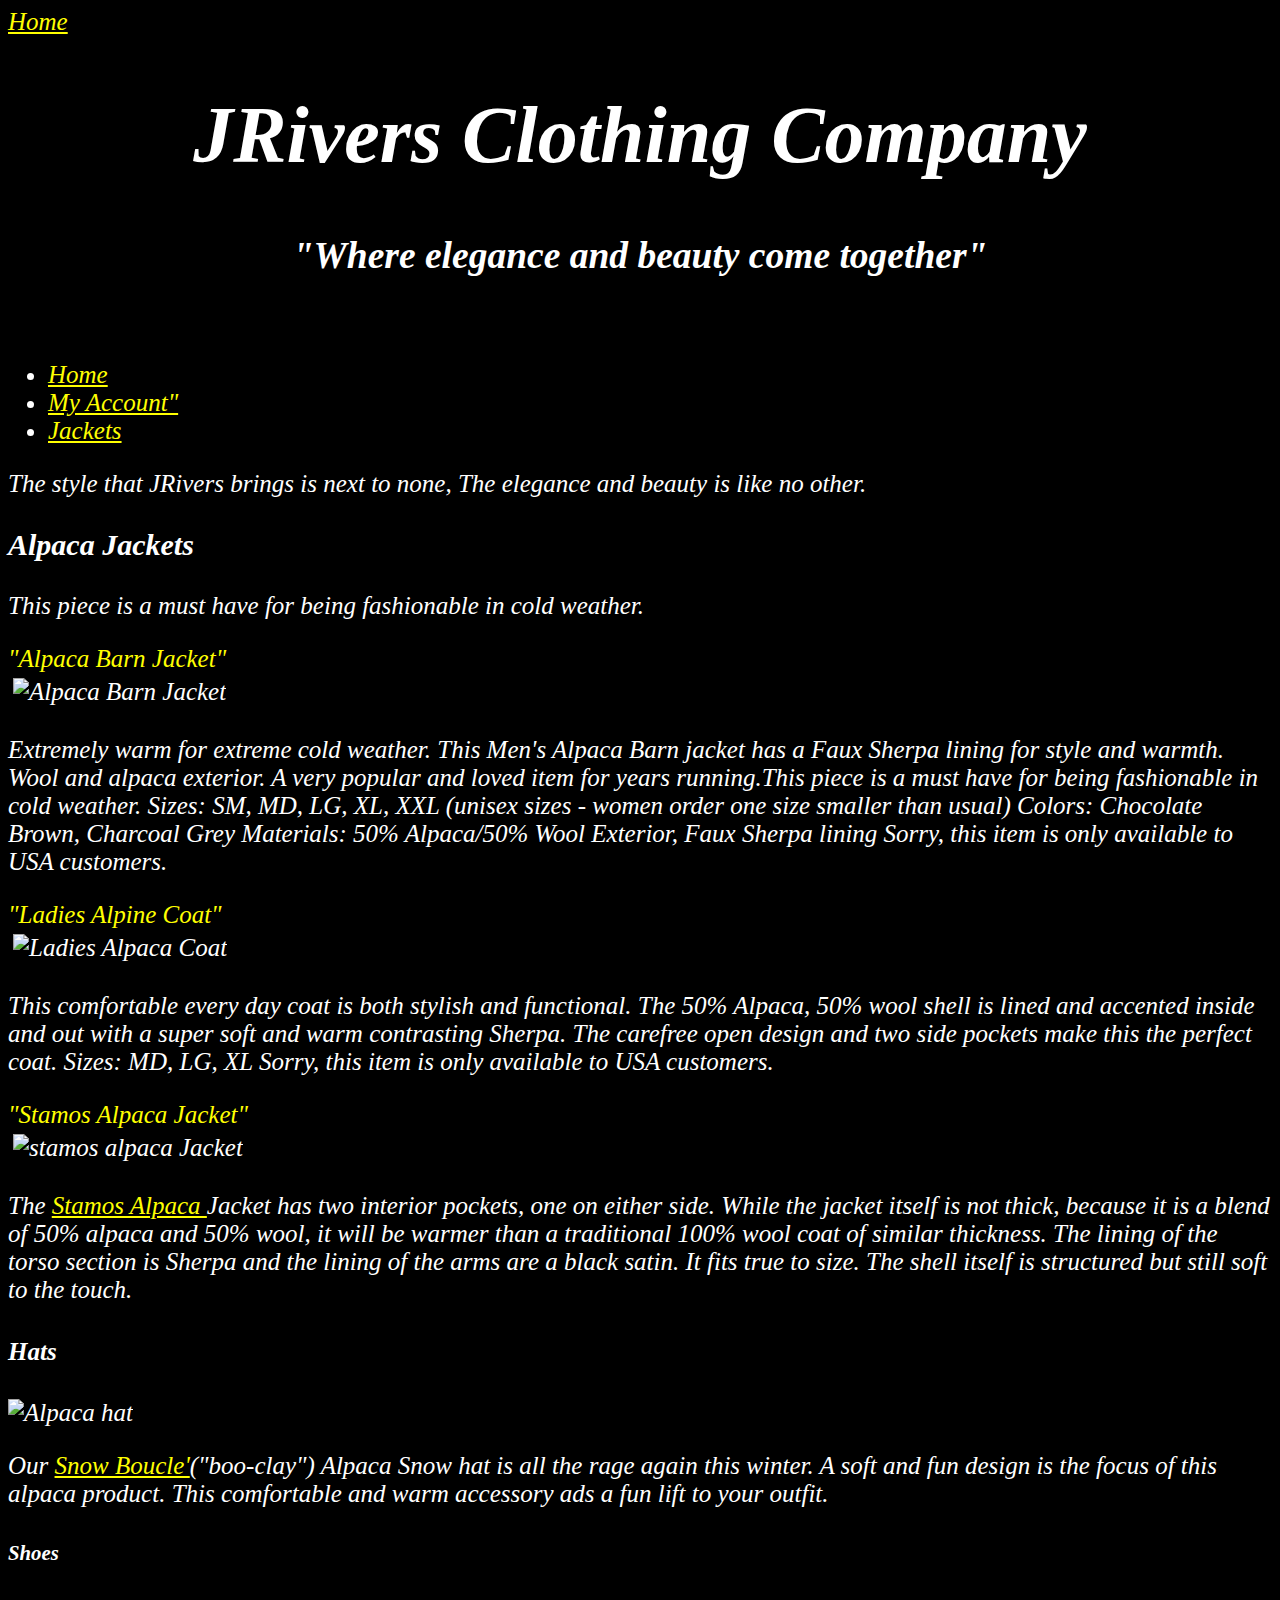
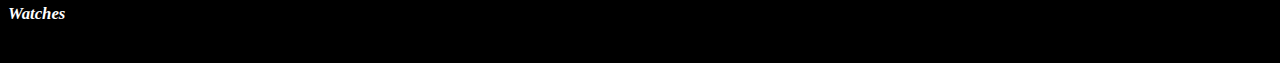
==== index.html @ f50ef912 "Add files via upload" ====
<!DOCTYPE html>
<html>
	<head>
		<title>JRivers Clothing Company</title>
		<link rel="stylesheet" type="text/css" href="style.css">
		
	</head> 
	<body>
		<style>
		
			body {
				background: black;
				background-image: url("images/background_texture02.jpg");
				color: white;
				font-size: 25px;
				font-style: italic;
			}

			h1 {
				text-align: center;
				font-style: italic; 
				font-family: fantasy;
				font-size: 80px;
			}

			h2 {
				text-align: center;
				font-style: italic;
			}

			a {
				color: yellow;
			}


			h3 {
				font-size: 30px;
				font-style: italic;
			}

			.column1 {
  				float: none;
  				width: 33.33%;
 				padding: 5px;
			}

			.column2 {
  				float: none;
  				width: 33.33%;
 				padding: 5px;
			}

			.column3 {
  				float: inherit;
  				width: 33.33%;
 				padding: 5px;
			}

		</style>
		<li>
            <a href="file:///home/jose/Desktop/JRivers_Clothing_Co./index.html" title="Home">Home</a>

                </li>
		<h1>JRivers Clothing Company</h1>

		<h2>"Where elegance and beauty come together"</h2>

		<br>
		
			<ul>

               <li><a href="file:///home/jose/Desktop/JRivers_Clothing_Co./index.html" title="Home">Home</a></li>
         	   <li><a href="/account" title="My Account ">My Account"</a></li>
        	   <li><a href="https://purelyalpaca.com/collections/alpaca-jackets-and-alpaca-coats" title="Jackets">Jackets</a></li>
                
             </ul>
              

		<p>The style that JRivers brings is next to none, The elegance and beauty is like no other.</p>


		<h3>Alpaca Jackets</h3>
			
		<p>
			<span>This piece is a must have for being fashionable in cold weather.</span>
		</p>

		<a>"Alpaca Barn Jacket"</a>
		<div class="row">
  		<div class="column1">
   			<img src="images/alpaca-barn-jacket-dropship-pl-669288_large.jpeg" alt="Alpaca Barn Jacket" style="width:500px;height:600px">
 		</div>
 		<p>Extremely warm for extreme cold weather. This Men's Alpaca Barn jacket has a Faux Sherpa lining for style and warmth. Wool and alpaca exterior. A very popular and loved item for years running.This piece is a must have for being fashionable in cold weather. Sizes: SM, MD, LG, XL, XXL (unisex sizes - women order one size smaller than usual) Colors: Chocolate Brown, Charcoal Grey Materials: 50% Alpaca/50% Wool Exterior, Faux Sherpa lining Sorry, this item is only available to USA customers.
 		</p>

 		<a>"Ladies Alpine Coat"</a>
  		<div class="column2">
    		<img src="images/alpine-ladies-alpaca-coat-dropship-pl-873546_large.jpg" alt="Ladies Alpaca Coat" style="width:500px;height:600px">
  		</div>
  		<p>This comfortable every day coat is both stylish and functional.  The 50% Alpaca, 50% wool shell is lined and accented inside and out with a super soft and warm contrasting Sherpa. The carefree open design and two side pockets make this the perfect coat. Sizes: MD, LG, XL Sorry, this item is only available to USA customers.
  		</p>

  		<a>"Stamos Alpaca Jacket"</a>
  		<div class="column3">
    		<img src="images/stamos-alpaca-jacket.jpg" alt="stamos alpaca Jacket" style="width:500px;height:500px">
  		</div>
		<p>	The <a href="https://purelyalpaca.com/collections/alpaca-jackets-and-alpaca-coats/products/stamos-alpaca-jacket?variant=30713785155715">Stamos Alpaca </a>Jacket has two interior pockets, one on either side. While the jacket itself is not thick, because it is a blend of 50% alpaca and 50% wool, it will be warmer than a traditional 100% wool coat of similar thickness. The lining of the torso section is Sherpa and the lining of the arms are a black satin. It fits true to size. The shell itself is structured but still soft to the touch.
		</p>
				
		<h4>Hats</h4>
			<img src="images/snow-boucle-alpaca-hat-hat-pl-565993_large.jpg" alt="Alpaca hat">
		<p>Our <a href="https://purelyalpaca.com/products/snow-boucle-alpaca-hat?_pos=7&_sid=d889956ad&_ss=r&variant=790558087">Snow Boucle'</a>("boo-clay") Alpaca Snow hat is all the rage again this winter. A soft and fun design is the focus of this alpaca product. This comfortable and warm accessory ads a fun lift to your outfit.</p>

		<h5>Shoes</h5>
		<h6>Watches</h6>
	</body>
</html>
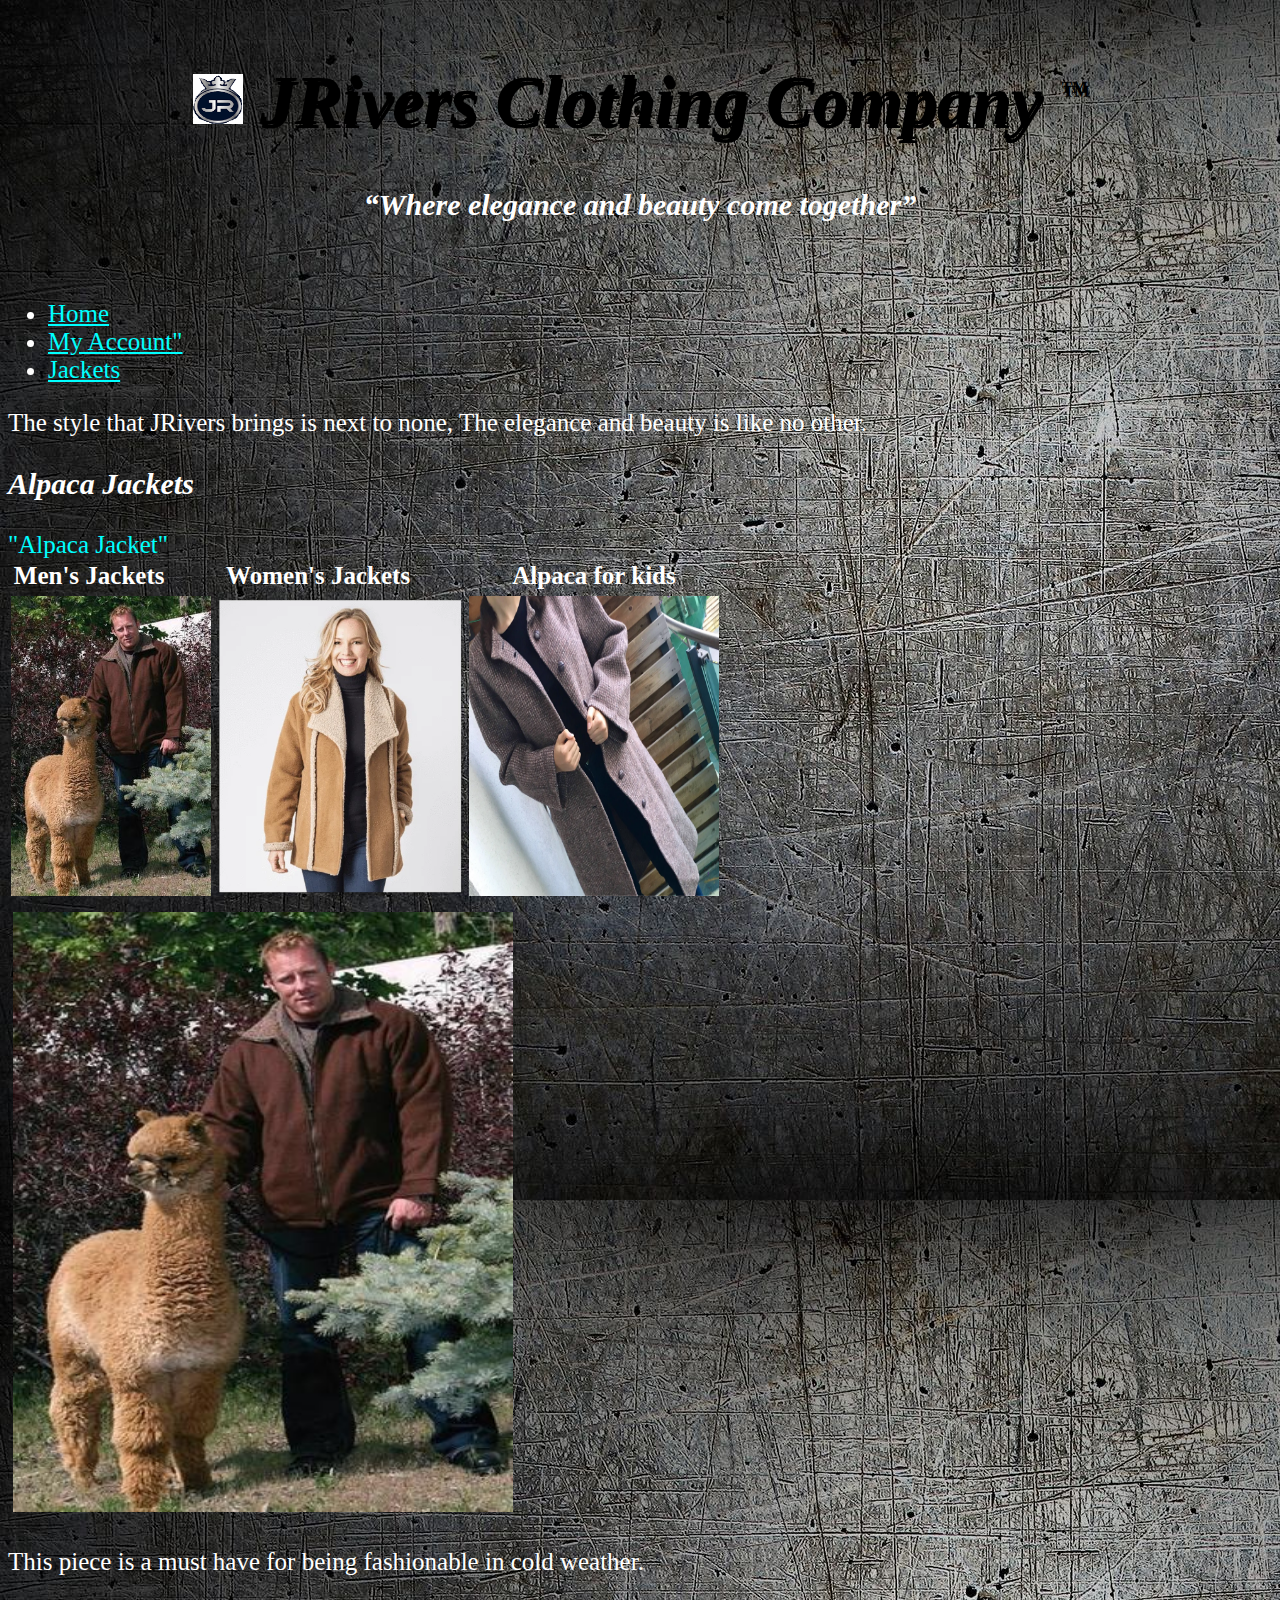
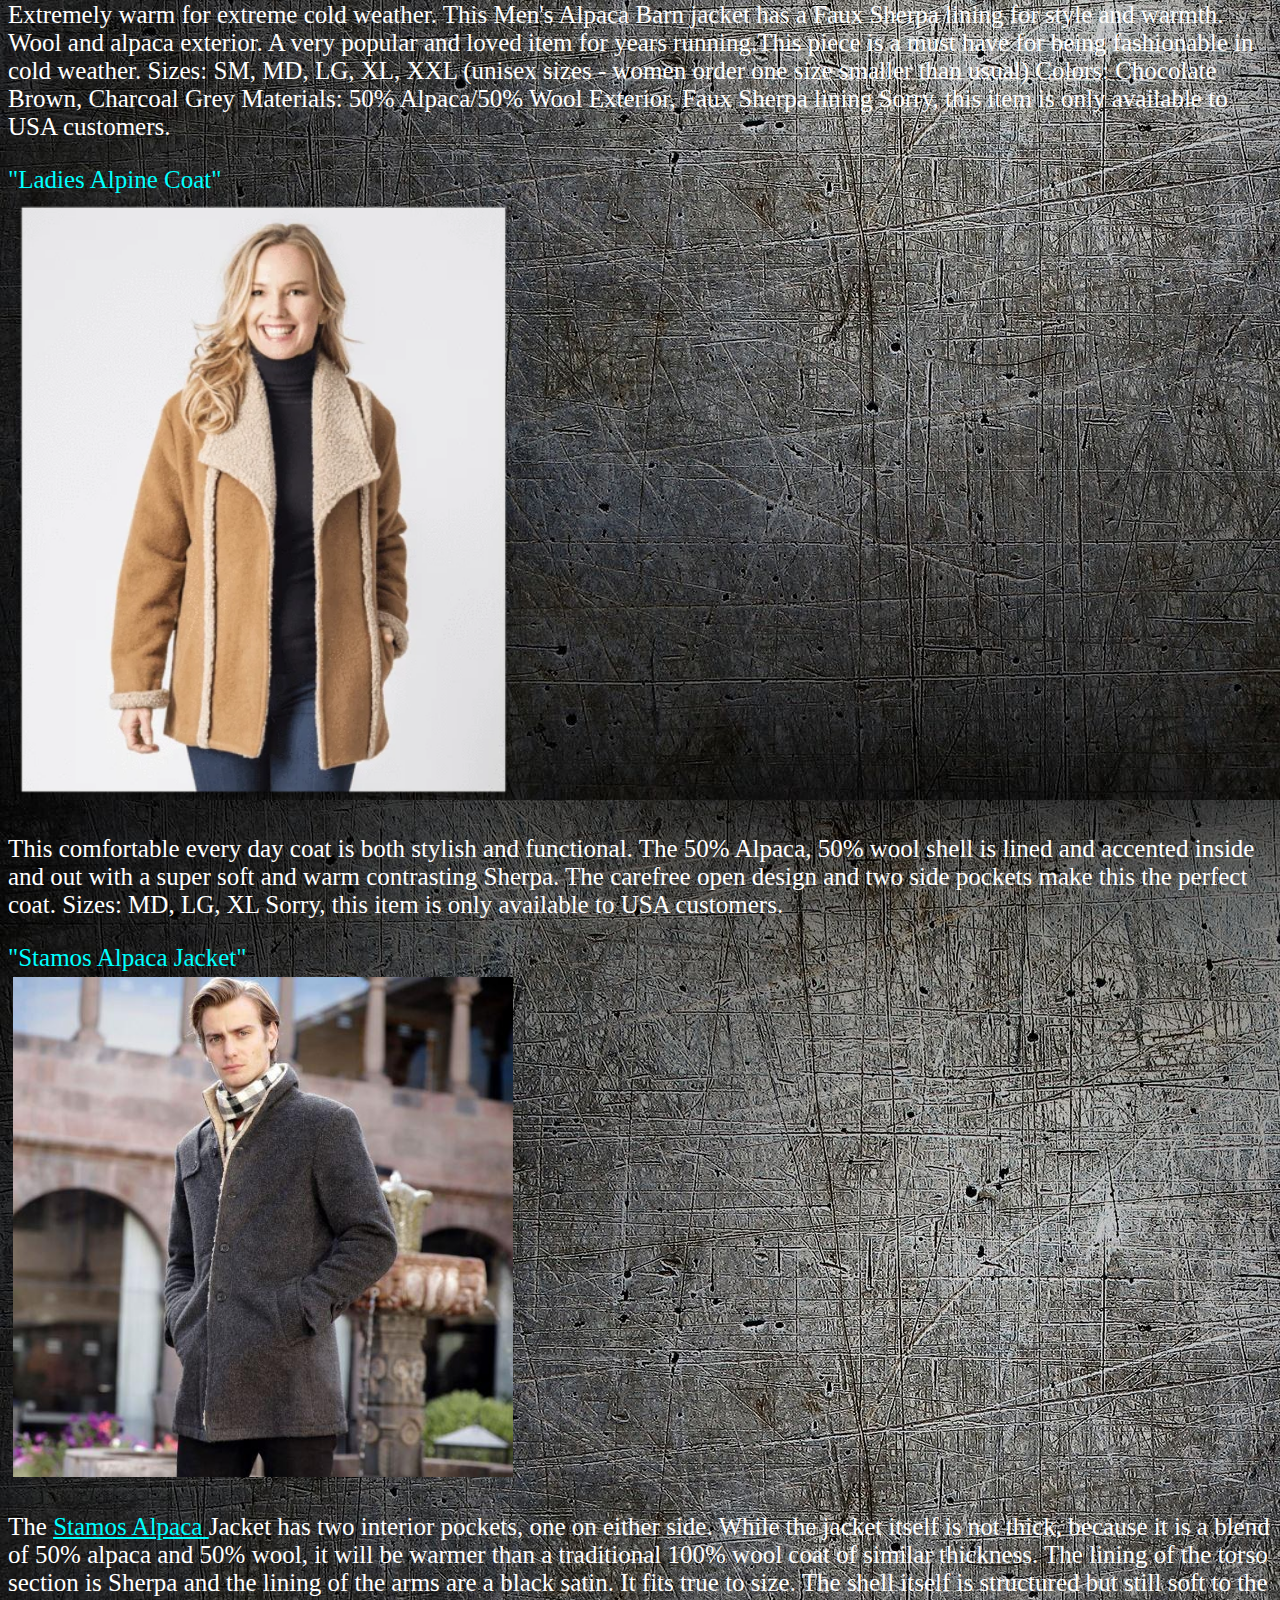
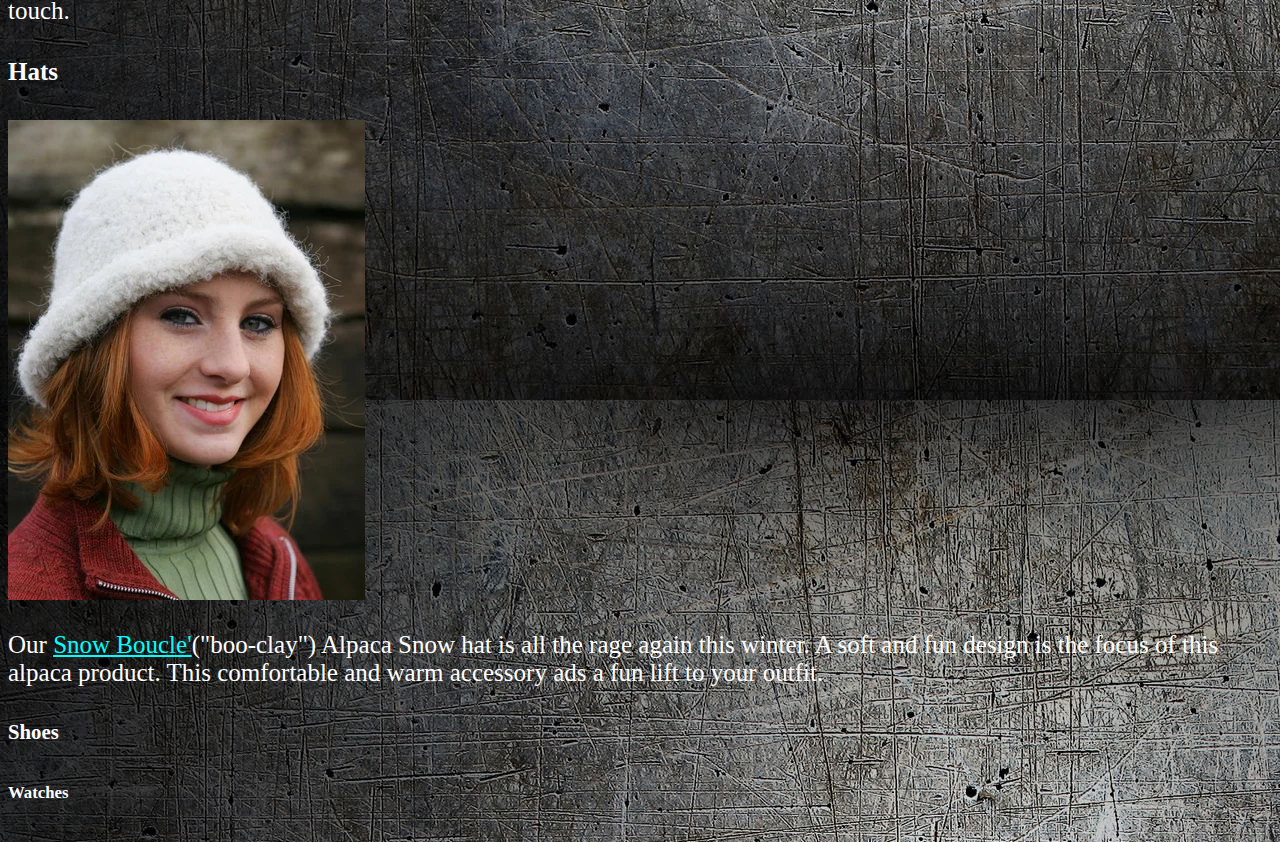
==== commit adc06d6c: "adding all files" ====
--- a/index.html
+++ b/index.html
@@ -2,34 +2,33 @@
 <html>
 	<head>
 		<title>JRivers Clothing Company</title>
-		<link rel="stylesheet" type="text/css" href="style.css">
-		
 	</head> 
 	<body>
 		<style>
 		
-			body {
-				background: black;
-				background-image: url("images/background_texture02.jpg");
-				color: white;
+		body {
+				color: #FFFFFF;
+				background-image: url("images/background_texture02.jpg"); 
 				font-size: 25px;
-				font-style: italic;
 			}
 
 			h1 {
 				text-align: center;
+				text-shadow: 2px 4px;
 				font-style: italic; 
-				font-family: fantasy;
-				font-size: 80px;
+				font-family: 'Aguafina Script';
+				font-size: 70px;
+				color: black;
 			}
 
 			h2 {
 				text-align: center;
 				font-style: italic;
-			}
+				font-size: 30px;
+				}
 
 			a {
-				color: yellow;
+				color: #00ffff;
 			}
 
 
@@ -56,48 +55,64 @@
  				padding: 5px;
 			}
 
-		</style>
-		<li>
-            <a href="file:///home/jose/Desktop/JRivers_Clothing_Co./index.html" title="Home">Home</a>
+			div.a {
+				text-indent: 50px;
+			}
 
-                </li>
-		<h1>JRivers Clothing Company</h1>
-
-		<h2>"Where elegance and beauty come together"</h2>
+	    </style>
+			<h1><img src="images/logo1.png" style="width:50px;height:50px"> JRivers Clothing Company <sup><small><small><small><small>&#8482;</small></small></small></small></sup></h1>
+		<h2><q>Where elegance and beauty come together</q></h2>
 
 		<br>
-		
+		<p>
 			<ul>
 
                <li><a href="file:///home/jose/Desktop/JRivers_Clothing_Co./index.html" title="Home">Home</a></li>
          	   <li><a href="/account" title="My Account ">My Account"</a></li>
         	   <li><a href="https://purelyalpaca.com/collections/alpaca-jackets-and-alpaca-coats" title="Jackets">Jackets</a></li>
                 
-             </ul>
-              
-
+            </ul>
+        </p>
 		<p>The style that JRivers brings is next to none, The elegance and beauty is like no other.</p>
 
 
 		<h3>Alpaca Jackets</h3>
 			
-		<p>
-			<span>This piece is a must have for being fashionable in cold weather.</span>
-		</p>
+		<a>"Alpaca Jacket"</a>
+		<table>
+			<tr>
 
-		<a>"Alpaca Barn Jacket"</a>
+				<th> Men's Jackets &nbsp&nbsp&nbsp&nbsp&nbsp&nbsp</th>
+				<th> Women's Jackets &nbsp&nbsp&nbsp&nbsp&nbsp&nbsp</th>
+				<th> Alpaca for kids </th>
+
+			<tr>
+			<tr>
+
+				<td><img src="images/alpaca-barn-jacket-dropship-pl-669288_large.jpeg" style="width:200px;height:300px"></td>
+				<td><img src="images/alpine-ladies-alpaca-coat-dropship-pl-873546_large.jpg" style="width:250px;height:300px"></td>
+				<td><img src="images/kids_alpaca_jacket.jpg" style="width:250px;height:300px"></td>
+
+			<tr>
+		</table>
+
 		<div class="row">
   		<div class="column1">
    			<img src="images/alpaca-barn-jacket-dropship-pl-669288_large.jpeg" alt="Alpaca Barn Jacket" style="width:500px;height:600px">
  		</div>
- 		<p>Extremely warm for extreme cold weather. This Men's Alpaca Barn jacket has a Faux Sherpa lining for style and warmth. Wool and alpaca exterior. A very popular and loved item for years running.This piece is a must have for being fashionable in cold weather. Sizes: SM, MD, LG, XL, XXL (unisex sizes - women order one size smaller than usual) Colors: Chocolate Brown, Charcoal Grey Materials: 50% Alpaca/50% Wool Exterior, Faux Sherpa lining Sorry, this item is only available to USA customers.
+ 		<p>
+			<span>This piece is a must have for being fashionable in cold weather.</span>
+		</p>
+ 		<p>
+ 			Extremely warm for extreme cold weather. This Men's Alpaca Barn jacket has a Faux Sherpa lining for style and warmth. Wool and alpaca exterior. A very popular and loved item for years running.This piece is a must have for being fashionable in cold weather. Sizes: SM, MD, LG, XL, XXL (unisex sizes - women order one size smaller than usual) Colors: Chocolate Brown, Charcoal Grey Materials: 50% Alpaca/50% Wool Exterior, Faux Sherpa lining Sorry, this item is only available to USA customers.
  		</p>
 
  		<a>"Ladies Alpine Coat"</a>
   		<div class="column2">
     		<img src="images/alpine-ladies-alpaca-coat-dropship-pl-873546_large.jpg" alt="Ladies Alpaca Coat" style="width:500px;height:600px">
   		</div>
-  		<p>This comfortable every day coat is both stylish and functional.  The 50% Alpaca, 50% wool shell is lined and accented inside and out with a super soft and warm contrasting Sherpa. The carefree open design and two side pockets make this the perfect coat. Sizes: MD, LG, XL Sorry, this item is only available to USA customers.
+  		<p>
+  			This comfortable every day coat is both stylish and functional.  The 50% Alpaca, 50% wool shell is lined and accented inside and out with a super soft and warm contrasting Sherpa. The carefree open design and two side pockets make this the perfect coat. Sizes: MD, LG, XL Sorry, this item is only available to USA customers.
   		</p>
 
   		<a>"Stamos Alpaca Jacket"</a>
